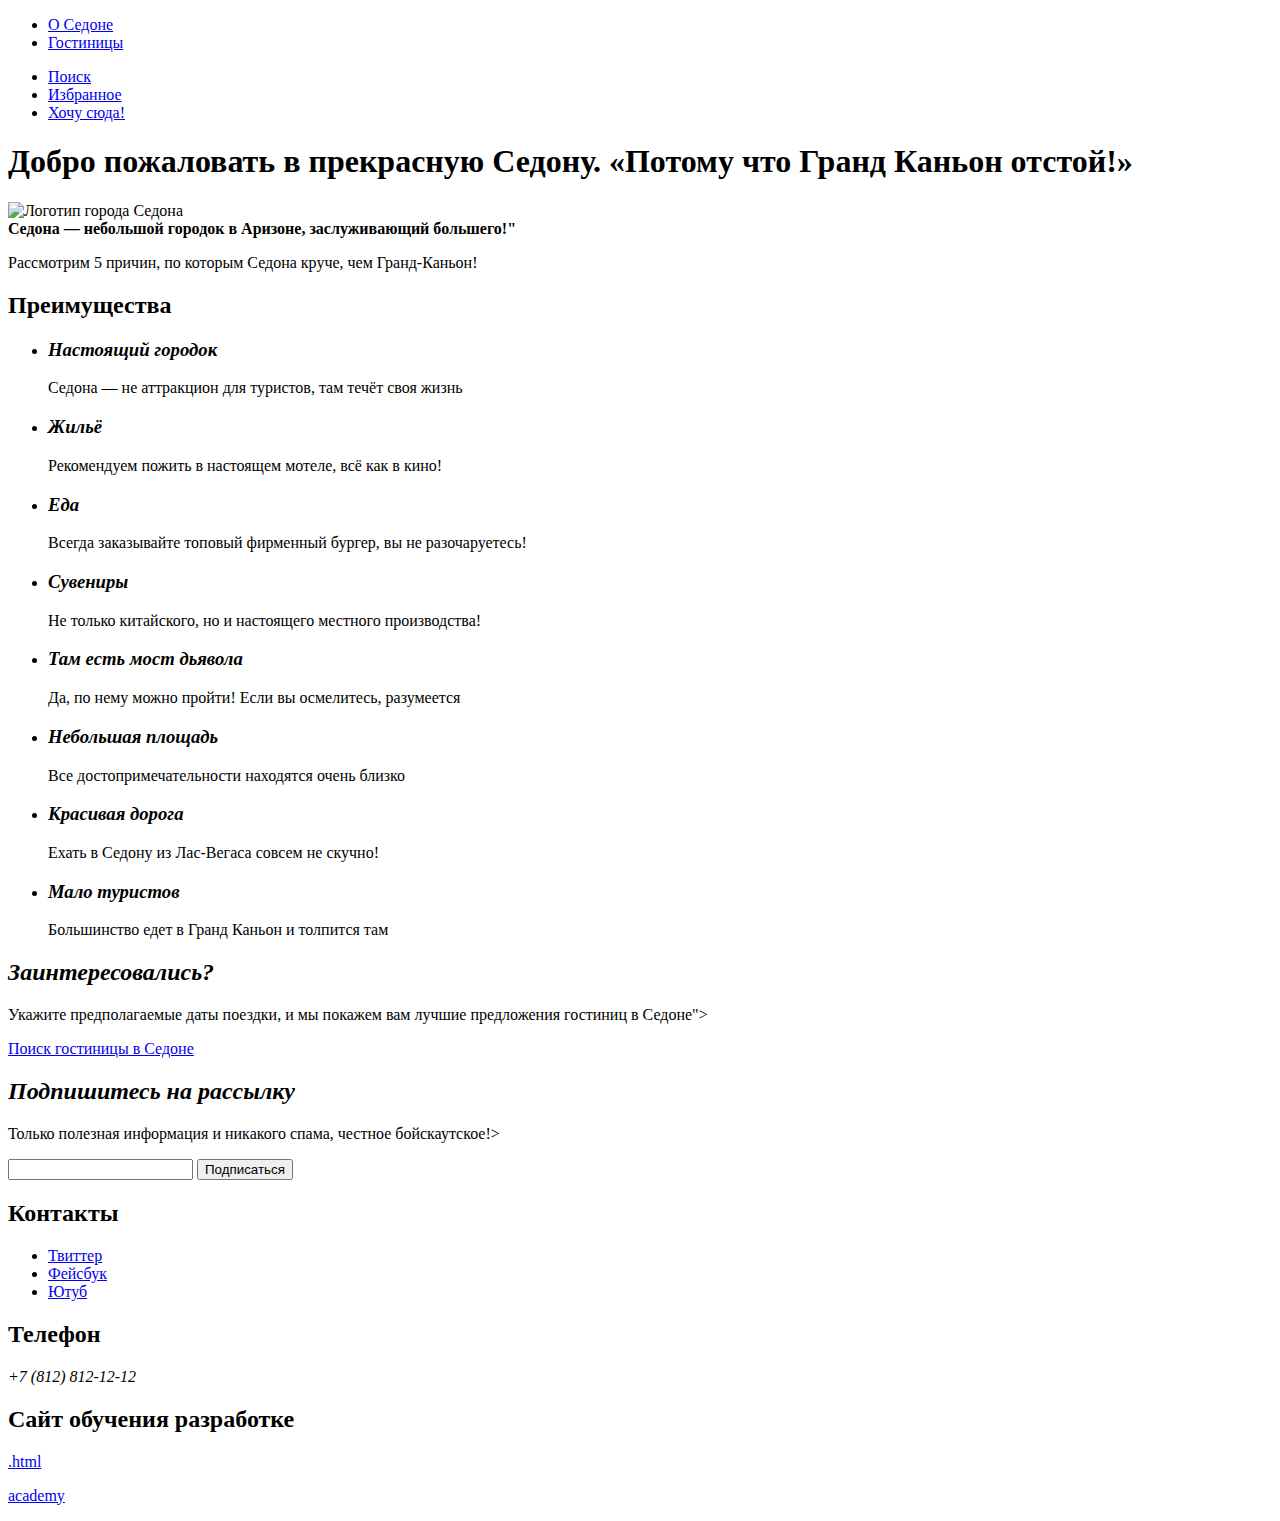
==== index.html @ 934e81ed "Написана первая страница проекта Седона" ====
<!DOCTYPE html>
<html lang="ru">
  <head>
    <meta charset="utf-8">
    <title>HTML Academy: Седона</title>
  </head>
  
  <body>
    <header class="page-header">
      <nav class="navigation">
        <ul class="navigation-list">
          <li class="navigation-item">
            <a class="navigation-link" href="about.html">О Седоне</a>
          </li>
          <li class="navigation-item">
            <a class="navigation-link" href="hotels.html">Гостиницы</a>
          </li>
        </ul>
        <ul class="navigation-user">
          <li class="navigation-item">
            <a class="navigation-link" href="#">
              <span class="visually-hidden">
                Поиск
              </span>
            </a>
          </li>
          <li class="navigation-item">
            <a class="navigation-link" href="#">
              <span class="visually-hidden">
                Избранное
              </span>
            </a>
          </li>
          <li class="navigation-item">
            <a class="navigation-link" href="#">
              <span class="visually-hidden">
                Хочу сюда!
              </span>
            </a>
          </li>
        </ul>
      </nav>      
    </header>

    <main class="main-index">
      <h1 class="visually-hidden">Добро пожаловать в прекрасную Седону. «Потому что Гранд Каньон отстой!»</h1>
      <img class="logo" src="" alt="Логотип города Седона">
        <div>
          <strong>Cедона — небольшой городок в Аризоне, заслуживающий большего!"</strong>
          <p>Рассмотрим 5 причин, по которым Седона круче, чем Гранд-Каньон!</p>
        </div>
      <section class="advantages">
        <h2 class="visually-hidden">Преимущества</h2>
        <ul class="advantages-list">
          <li class="advantages-item1">
            <h3 class="advantage-title">
              <em>Настоящий городок</em>
            </h3>
            <p class="advantage-description">Седона — не аттракцион для туристов, там течёт своя жизнь</p>
          </li>
          <li class="advantages-item1-1">
            <h3 class="advantage-title">
              <em>Жильё</em>
            </h3>
            <p class="advantage-description">Рекомендуем пожить в настоящем мотеле, всё как в кино!</p>
          </li>
          <li class="advantages-item1-2">
            <h3 class="advantage-title">
              <em>Еда</em>
            </h3>
            <p class="advantage-description">Всегда заказывайте топовый фирменный бургер, вы не разочаруетесь!</p>
          </li>
          <li class="advantages-item1-3">
            <h3 class="advantage-title">
              <em>Сувениры</em>
            </h3>
            <p class="advantage-description">Не только китайского, но и настоящего местного производства!</p>
          </li>
          <li class="advantages-item2">
            <h3 class="advantage-title">
              <em>Там есть мост дьявола</em>
            </h3>
            <p class="advantage-description">Да, по нему можно пройти! Если вы осмелитесь, разумеется</p>
          </li>
          <li class="advantages-item3">
            <h3 class="advantage-title">
              <em>Небольшая площадь</em>
            </h3>
            <p class="advantage-description">Все достопримечательности находятся очень близко</p>
          </li>
          <li class="advantages-item4">
            <h3 class="advantage-title">
              <em>Красивая дорога</em>
            </h3>
            <p class="advantage-description">Ехать в Седону из Лас-Вегаса совсем не скучно!</p>
          </li>
          <li class="advantages-item5">
            <h3 class="advantage-title">
              <em>Мало туристов</em>
            </h3>
            <p class="advantage-description">Большинство едет в Гранд Каньон и толпится там</p>
          </li>
        </ul>
      </section>
      <section class="search">
        <h2 class="search-title">
          <em>Заинтересовались?</em>
        </h2>
          <p class="search-description">Укажите предполагаемые даты поездки, и мы покажем вам лучшие предложения гостиниц в Седоне"></p>
          <a class="button button-all" href="#">Поиск гостиницы в Седоне</a>
       </section>
       <section class="mailings">
        <h2 class="mailings-title">
          <em>Подпишитесь на рассылку</em>
        </h2>
          <p class="mailings-description">Только полезная информация и никакого спама, честное бойскаутское!></p>
          <form class="subscribe" action="https://echo.htmlacademy.ru/" method="post">
            <input type="text" name="appointment-mail">
            <button class="button" type="submit">Подписаться</button>
       </section>
    </main>

    <footer class="page-footer">
        <section class="footer-contacts">
            <h2 class="visually-hidden">Контакты</h2>
            <ul class="navigation-contacts">
                <li class="navigation-twitter">
                  <a class="navigation-twitter" href="https://twitter.com/htmlacademy_ru">
                    <span class="visually-hidden">
                      Твиттер
                    </span>
                  </a>
                </li>
                <li class="navigation-facebook">
                  <a class="navigation-facebook" href="https://www.facebook.com/htmlacademy">
                    <span class="visually-hidden">
                      Фейсбук
                    </span>
                  </a>
                </li>
                <li class="navigation-youtube">
                  <a class="navigation-youtube" href="https://www.youtube.com/c/HTMLAcademyRUS">
                    <span class="visually-hidden">
                      Ютуб
                    </span>
                  </a>
          </section>
          <section class="telephone">
            <h2 class="visually-hidden">Телефон</h2>
            <p class="telephone">
                <em>+7 (812) 812-12-12</em>
            </p>
        </section>
            <section class="site">
            <h2 class="visually-hidden">Сайт обучения разработке</h2>
            <a href="https://htmlacademy.ru/">
                <p>.html</p>
                <p>academy</p>
            </a>
          </section>
    </footer>
  </body>
</html>
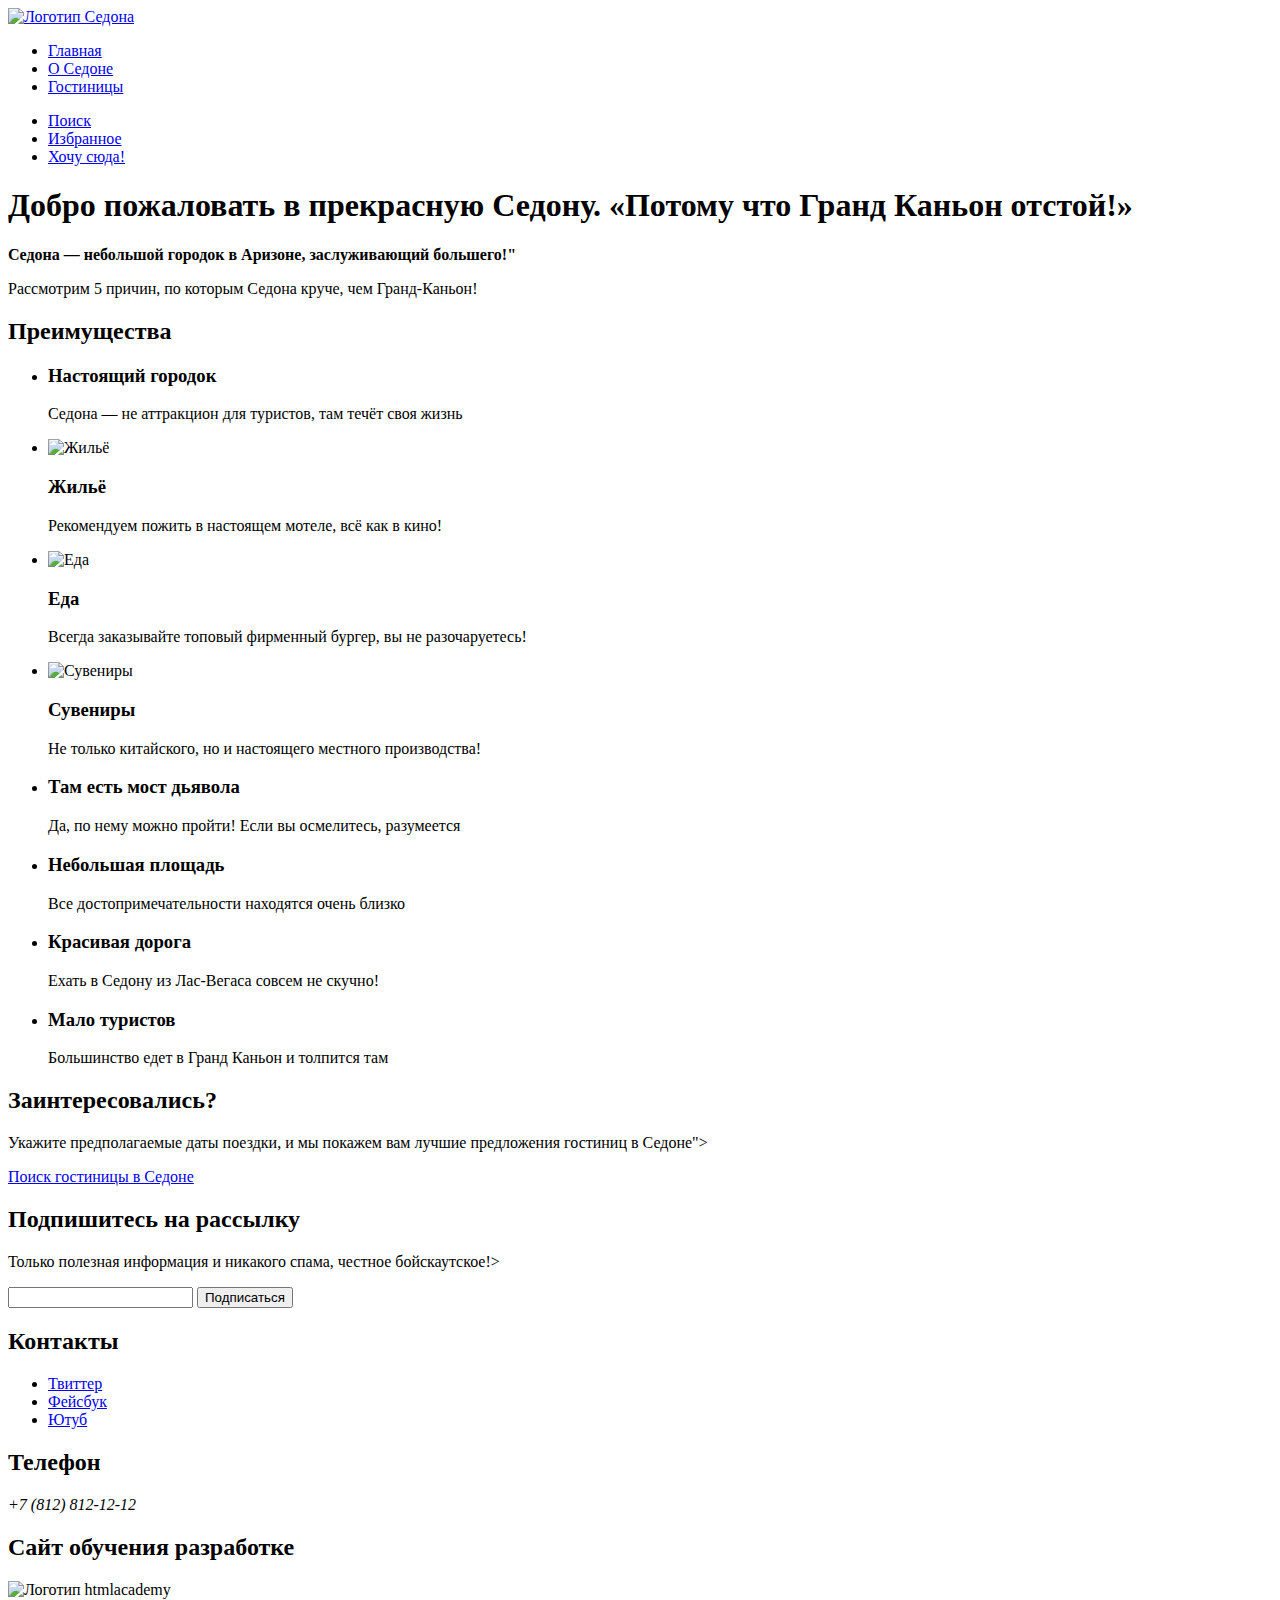
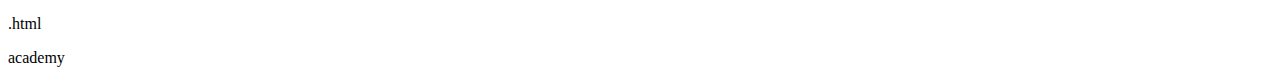
==== commit 4f89e206: "Меняет логотип" ====
--- a/index.html
+++ b/index.html
@@ -8,7 +8,13 @@
   <body>
     <header class="page-header">
       <nav class="navigation">
-        <ul class="navigation-list">
+        <a class="navigation-logo" href="index.html">
+          <img class="page-header-logo" alt="Логотип Седона" src="">
+        </a>
+          <ul class="navigation-list">
+          <li class="navigation-item">
+            <a class="navigation-link" href="main.html">Главная</a>
+          </li>
           <li class="navigation-item">
             <a class="navigation-link" href="about.html">О Седоне</a>
           </li>
@@ -44,7 +50,6 @@
 
     <main class="main-index">
       <h1 class="visually-hidden">Добро пожаловать в прекрасную Седону. «Потому что Гранд Каньон отстой!»</h1>
-      <img class="logo" src="" alt="Логотип города Седона">
         <div>
           <strong>Cедона — небольшой городок в Аризоне, заслуживающий большего!"</strong>
           <p>Рассмотрим 5 причин, по которым Седона круче, чем Гранд-Каньон!</p>
@@ -53,66 +58,49 @@
         <h2 class="visually-hidden">Преимущества</h2>
         <ul class="advantages-list">
           <li class="advantages-item1">
-            <h3 class="advantage-title">
-              <em>Настоящий городок</em>
-            </h3>
+            <h3 class="advantage-title">Настоящий городок</h3>
             <p class="advantage-description">Седона — не аттракцион для туристов, там течёт своя жизнь</p>
           </li>
           <li class="advantages-item1-1">
-            <h3 class="advantage-title">
-              <em>Жильё</em>
-            </h3>
+            <img class="housing" src="#" alt="Жильё">
+            <h3 class="advantage-title">Жильё</h3>
             <p class="advantage-description">Рекомендуем пожить в настоящем мотеле, всё как в кино!</p>
           </li>
           <li class="advantages-item1-2">
-            <h3 class="advantage-title">
-              <em>Еда</em>
-            </h3>
+            <img class="food" src="#" alt="Еда">
+            <h3 class="advantage-title">Еда</h3>
             <p class="advantage-description">Всегда заказывайте топовый фирменный бургер, вы не разочаруетесь!</p>
           </li>
           <li class="advantages-item1-3">
-            <h3 class="advantage-title">
-              <em>Сувениры</em>
-            </h3>
+            <img class="souvenirs" src="#" alt="Сувениры">
+            <h3 class="advantage-title">Сувениры</h3>
             <p class="advantage-description">Не только китайского, но и настоящего местного производства!</p>
           </li>
           <li class="advantages-item2">
-            <h3 class="advantage-title">
-              <em>Там есть мост дьявола</em>
-            </h3>
+            <h3 class="advantage-title">Там есть мост дьявола</h3>
             <p class="advantage-description">Да, по нему можно пройти! Если вы осмелитесь, разумеется</p>
           </li>
           <li class="advantages-item3">
-            <h3 class="advantage-title">
-              <em>Небольшая площадь</em>
-            </h3>
+            <h3 class="advantage-title">Небольшая площадь</h3>
             <p class="advantage-description">Все достопримечательности находятся очень близко</p>
           </li>
           <li class="advantages-item4">
-            <h3 class="advantage-title">
-              <em>Красивая дорога</em>
-            </h3>
+            <h3 class="advantage-title">Красивая дорога</h3>
             <p class="advantage-description">Ехать в Седону из Лас-Вегаса совсем не скучно!</p>
           </li>
           <li class="advantages-item5">
-            <h3 class="advantage-title">
-              <em>Мало туристов</em>
-            </h3>
+            <h3 class="advantage-title">Мало туристов</h3>
             <p class="advantage-description">Большинство едет в Гранд Каньон и толпится там</p>
           </li>
         </ul>
       </section>
       <section class="search">
-        <h2 class="search-title">
-          <em>Заинтересовались?</em>
-        </h2>
+        <h2 class="search-title">Заинтересовались?</h2>
           <p class="search-description">Укажите предполагаемые даты поездки, и мы покажем вам лучшие предложения гостиниц в Седоне"></p>
           <a class="button button-all" href="#">Поиск гостиницы в Седоне</a>
        </section>
        <section class="mailings">
-        <h2 class="mailings-title">
-          <em>Подпишитесь на рассылку</em>
-        </h2>
+        <h2 class="mailings-title">Подпишитесь на рассылку</h2>
           <p class="mailings-description">Только полезная информация и никакого спама, честное бойскаутское!></p>
           <form class="subscribe" action="https://echo.htmlacademy.ru/" method="post">
             <input type="text" name="appointment-mail">
@@ -153,7 +141,7 @@
         </section>
             <section class="site">
             <h2 class="visually-hidden">Сайт обучения разработке</h2>
-            <a href="https://htmlacademy.ru/">
+            <img class="logo" src="#" alt="Логотип htmlacademy">
                 <p>.html</p>
                 <p>academy</p>
             </a>
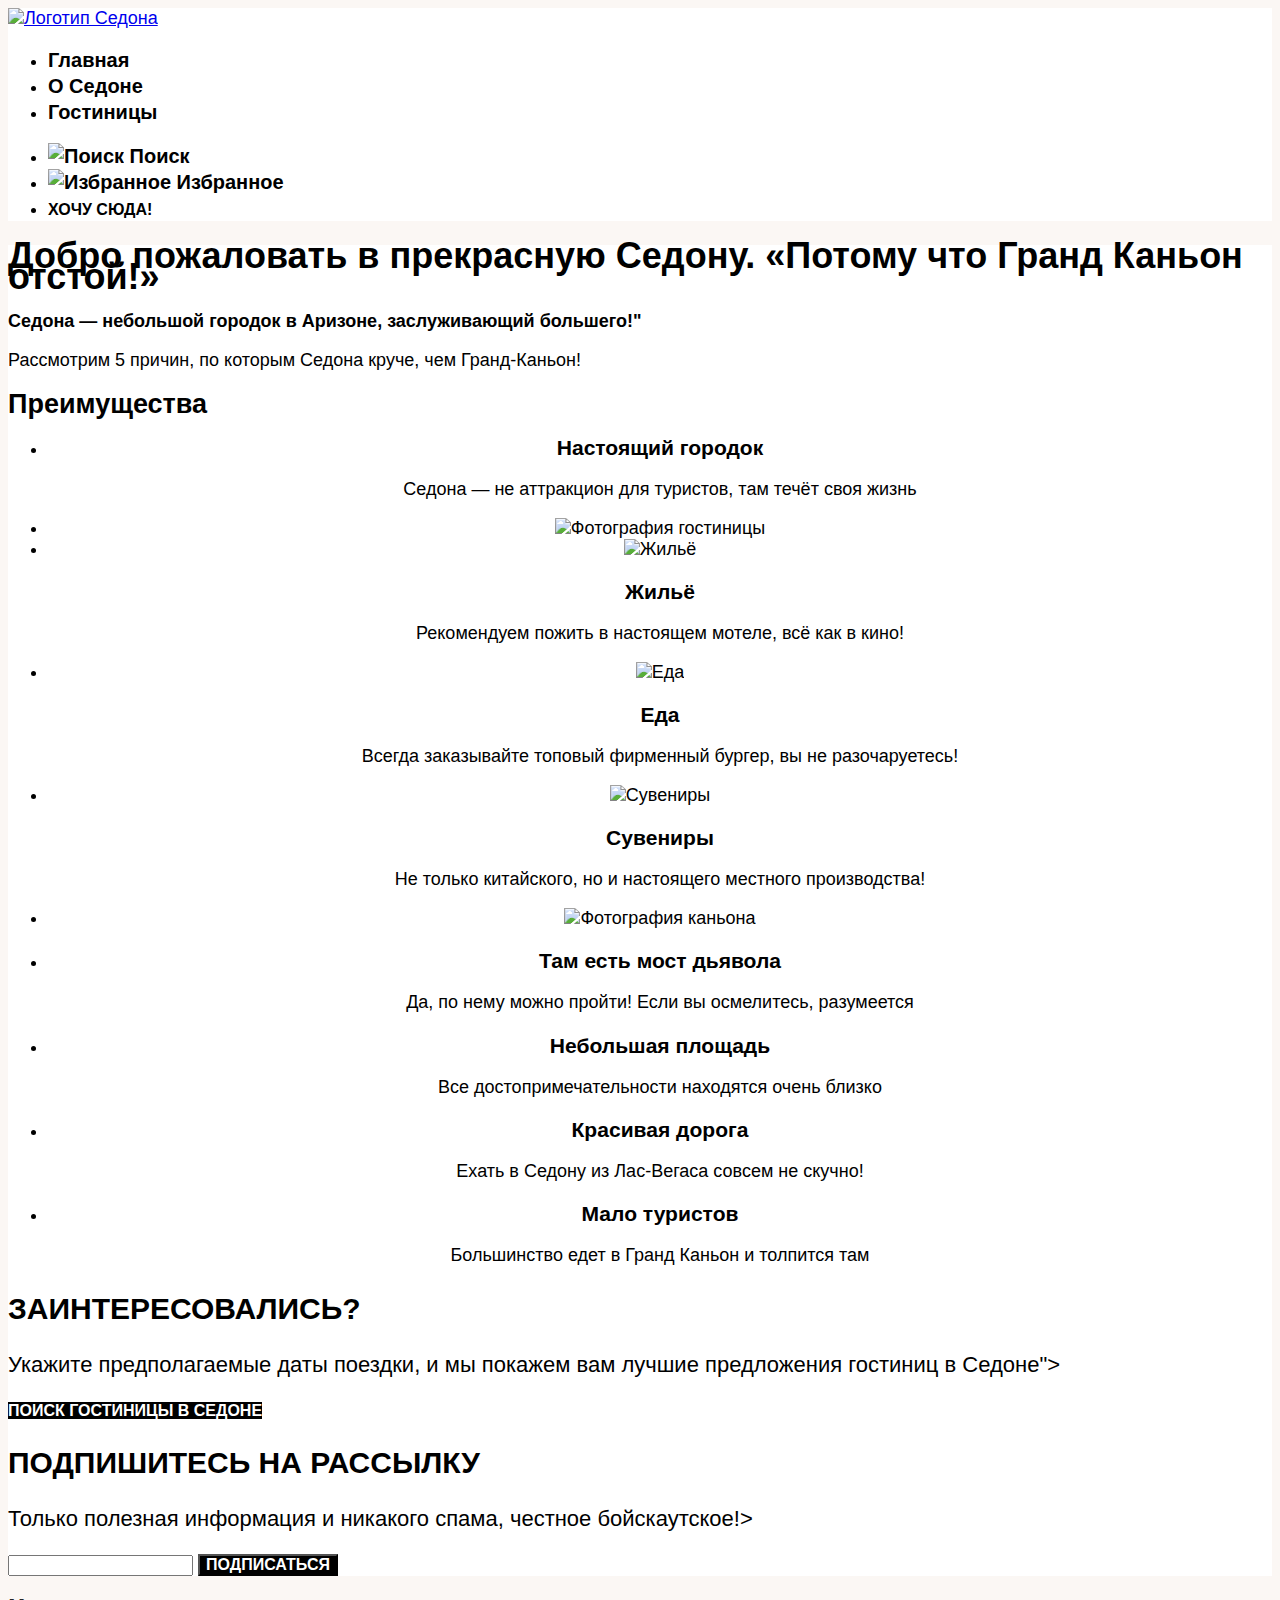
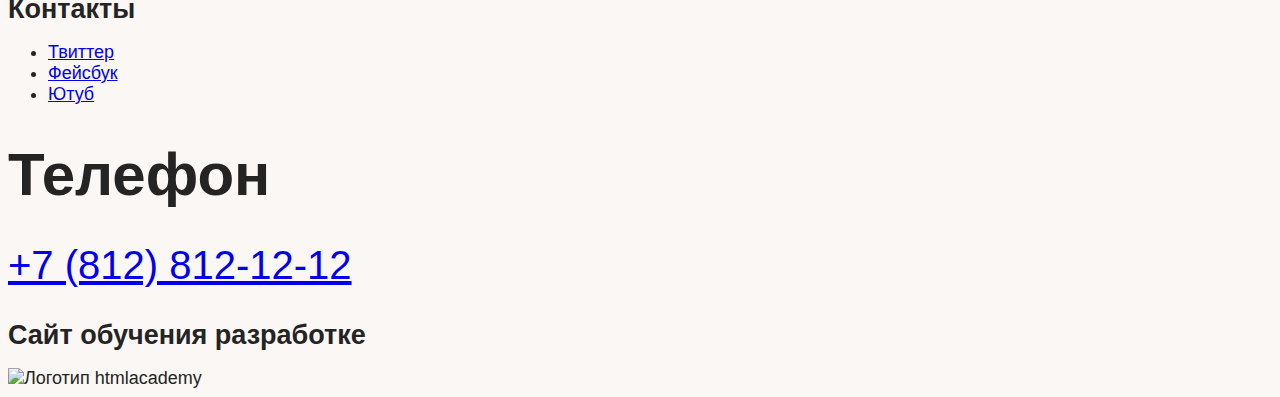
==== commit 3f035374: "Revert "Создает сетки страниц и крупных блоков на флексах"" ====
--- a/index.html
+++ b/index.html
@@ -3,17 +3,18 @@
   <head>
     <meta charset="utf-8">
     <title>HTML Academy: Седона</title>
+    <link rel="stylesheet" href="styles/styles.css">
   </head>
   
   <body>
     <header class="page-header">
       <nav class="navigation">
         <a class="navigation-logo" href="index.html">
-          <img class="page-header-logo" alt="Логотип Седона" src="">
+          <img class="page-header-logo" src="images/logo.png" width="139" height="70" alt="Логотип Седона">
         </a>
           <ul class="navigation-list">
           <li class="navigation-item">
-            <a class="navigation-link" href="main.html">Главная</a>
+            <a class="navigation-link" href="index.html">Главная</a>
           </li>
           <li class="navigation-item">
             <a class="navigation-link" href="about.html">О Седоне</a>
@@ -25,21 +26,23 @@
         <ul class="navigation-user">
           <li class="navigation-item">
             <a class="navigation-link" href="#">
-              <span class="visually-hidden">
-                Поиск
-              </span>
+              <img class="navigation-search" src="images/search.png" width="42" height="66" alt="Поиск">
+                <span class="visually-hidden">
+                  Поиск
+                </span>
             </a>
           </li>
           <li class="navigation-item">
             <a class="navigation-link" href="#">
-              <span class="visually-hidden">
-                Избранное
-              </span>
+              <img class="navigation-favorite" src="images/favorite.png" width="42" height="66" alt="Избранное">
+                <span class="visually-hidden">
+                  Избранное
+                </span>
             </a>
           </li>
           <li class="navigation-item">
             <a class="navigation-link" href="#">
-              <span class="visually-hidden">
+              <span class="hotels-choice">
                 Хочу сюда!
               </span>
             </a>
@@ -61,20 +64,26 @@
             <h3 class="advantage-title">Настоящий городок</h3>
             <p class="advantage-description">Седона — не аттракцион для туристов, там течёт своя жизнь</p>
           </li>
+          <li>
+            <img class="advantage-photo-1" src="images/photo-1.jpg" width="800" height="384" alt="Фотография гостиницы">
+          </li>
           <li class="advantages-item1-1">
-            <img class="housing" src="#" alt="Жильё">
+            <img class="housing" src="images/icon-1.png" width="75" height="72" alt="Жильё">
             <h3 class="advantage-title">Жильё</h3>
             <p class="advantage-description">Рекомендуем пожить в настоящем мотеле, всё как в кино!</p>
           </li>
           <li class="advantages-item1-2">
-            <img class="food" src="#" alt="Еда">
+            <img class="food" src="images/icon-2.png" width="74" height="70" alt="Еда">
             <h3 class="advantage-title">Еда</h3>
             <p class="advantage-description">Всегда заказывайте топовый фирменный бургер, вы не разочаруетесь!</p>
           </li>
           <li class="advantages-item1-3">
-            <img class="souvenirs" src="#" alt="Сувениры">
+            <img class="souvenirs" src="images/icon-3.png" width="64" height="76" alt="Сувениры">
             <h3 class="advantage-title">Сувениры</h3>
             <p class="advantage-description">Не только китайского, но и настоящего местного производства!</p>
+          </li>
+          <li>
+            <img class="advantage-photo-2" src="images/photo-2.jpg" width="800" height="384" alt="Фотография каньона">
           </li>
           <li class="advantages-item2">
             <h3 class="advantage-title">Там есть мост дьявола</h3>
@@ -132,20 +141,17 @@
                       Ютуб
                     </span>
                   </a>
-          </section>
-          <section class="telephone">
-            <h2 class="visually-hidden">Телефон</h2>
-            <p class="telephone">
-                <em>+7 (812) 812-12-12</em>
-            </p>
         </section>
-            <section class="site">
-            <h2 class="visually-hidden">Сайт обучения разработке</h2>
-            <img class="logo" src="#" alt="Логотип htmlacademy">
-                <p>.html</p>
-                <p>academy</p>
-            </a>
-          </section>
+        <section class="telephone">
+          <h2 class="visually-hidden">Телефон</h2>
+          <p class="telephone">
+            <a href="tel:+78128121212">+7 (812) 812-12-12</a>
+          </p>
+        </section>
+        <section class="site">
+          <h2 class="visually-hidden">Сайт обучения разработке</h2>
+            <img class="logo" src="images/logo_htmlacademy.png" alt="Логотип htmlacademy">
+        </section>
     </footer>
   </body>
 </html>
--- a/styles/styles.css
+++ b/styles/styles.css
@@ -0,0 +1,125 @@
+@font-face {
+    font-family: "PT Sans";
+    font-style: normal;
+    font-weight: 400;
+    src: url("fonts/pt-sans-regular.woff2") format("woff2");
+    font-display: swap;
+  }
+  
+@font-face {
+    font-family: "PT Sans";
+    font-style: normal;
+    font-weight: 700;
+    src: url("fonts/pt-sans-bold.woff2") format("woff2");
+    font-display: swap;
+  }
+
+  body {
+    font-family: "PT Sans", sans-serif;
+    font-size: 18px;
+    line-height: 21px;
+    color: #242424;
+    background-color: #fbf7f4;
+  }
+
+  .button {
+    font-family: inherit;
+    font-size: 16px;
+    line-height: 16px;
+    font-weight: 700;
+    text-align: center;
+    color: #ffffff;
+    background-color: #000000;
+    text-decoration: none;
+    text-transform: uppercase;
+  }
+  
+/* header */
+
+.hotels-choice {
+  font-size: 16px;
+  line-height: 16px;
+  font-weight: 700;
+  text-align: center;
+  text-transform: uppercase;
+}
+
+/* Pages */
+
+.page-header {
+    color: #000000;
+    background: #ffffff;
+  }
+
+.navigation-link {
+    font-size: 20px;
+    line-height: 26px;
+    font-weight: 700;
+    color: inherit;
+    text-align: center;
+    text-decoration: none;
+    text-transform: capitalize;
+  }
+
+  .main-index {
+    color: #000000;
+    background: #ffffff;
+    background-image: url("images/index-background.jpg");
+    background-size: 100% auto;
+    background-repeat: no-repeat;
+  }
+
+  .inner-header-title {
+    color: #000000;
+    text-decoration: none;
+  }
+
+/* List */
+.advantages-list {
+  text-align: center;
+}
+
+.hotels-list {
+  color: #000000;
+  text-decoration: none;
+}
+
+/* Item */
+.advantages-item1, .advantages-item1-1, .advantages-item1-3, .advantages-item2, .advantages-item3, .advantages-item4, .advantages-item5 {
+  background-color: 83B3D3;
+}
+
+/* Title */
+.advantages-title {
+  font-size: 24px;
+  line-height: 28px;
+  text-transform: uppercase;
+}
+
+.search-title, .mailings-title {
+  font-size: 30px;
+  line-height: 36px;
+  text-transform: uppercase;
+}
+
+/* Description */
+.advantage-description {
+  font-size: 18px;
+  line-height: 21px;
+}
+
+.search-description, .mailings-description {
+  font-size: 22px;
+  line-height: 26px;
+}
+
+/* Footer */
+.telephone {
+  font-size: 40px;
+  line-height: 40px;
+  text-decoration: none;
+}
+
+.footer-contacts {
+  text-decoration: none;
+}
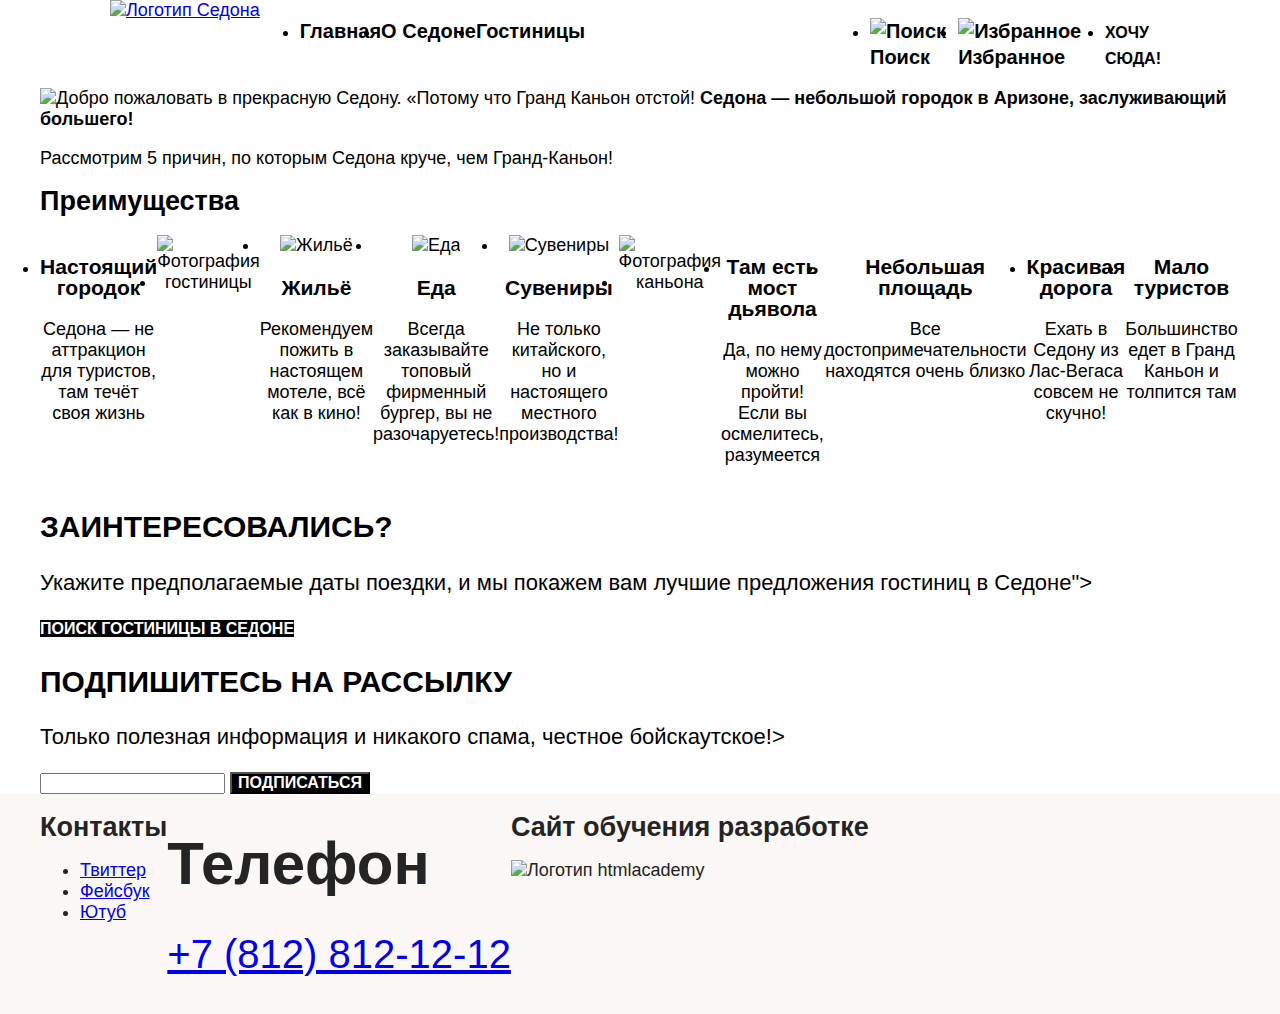
==== commit 8f70771c: "Сетка страниц и крупных блоков на флексах" ====
--- a/index.html
+++ b/index.html
@@ -4,6 +4,8 @@
     <meta charset="utf-8">
     <title>HTML Academy: Седона</title>
     <link rel="stylesheet" href="styles/styles.css">
+    <link rel="stylesheet" href="styles/outline.css">
+    <link rel="stylesheet" href="styles/outline-settings.css">
   </head>
   
   <body>
@@ -51,73 +53,75 @@
       </nav>      
     </header>
 
-    <main class="main-index">
-      <h1 class="visually-hidden">Добро пожаловать в прекрасную Седону. «Потому что Гранд Каньон отстой!»</h1>
-        <div>
-          <strong>Cедона — небольшой городок в Аризоне, заслуживающий большего!"</strong>
+    <main class="main-container main-index">
+      <div class="page-container">
+        <img src="images/index-background.jpg" width="1200" height="485" alt="Добро пожаловать в прекрасную Седону. «Потому что Гранд Каньон отстой!">
+          <strong>Cедона — небольшой городок в Аризоне, заслуживающий большего!</strong>
           <p>Рассмотрим 5 причин, по которым Седона круче, чем Гранд-Каньон!</p>
-        </div>
-      <section class="advantages">
-        <h2 class="visually-hidden">Преимущества</h2>
-        <ul class="advantages-list">
-          <li class="advantages-item1">
-            <h3 class="advantage-title">Настоящий городок</h3>
-            <p class="advantage-description">Седона — не аттракцион для туристов, там течёт своя жизнь</p>
-          </li>
-          <li>
-            <img class="advantage-photo-1" src="images/photo-1.jpg" width="800" height="384" alt="Фотография гостиницы">
-          </li>
-          <li class="advantages-item1-1">
-            <img class="housing" src="images/icon-1.png" width="75" height="72" alt="Жильё">
-            <h3 class="advantage-title">Жильё</h3>
-            <p class="advantage-description">Рекомендуем пожить в настоящем мотеле, всё как в кино!</p>
-          </li>
-          <li class="advantages-item1-2">
-            <img class="food" src="images/icon-2.png" width="74" height="70" alt="Еда">
-            <h3 class="advantage-title">Еда</h3>
-            <p class="advantage-description">Всегда заказывайте топовый фирменный бургер, вы не разочаруетесь!</p>
-          </li>
-          <li class="advantages-item1-3">
-            <img class="souvenirs" src="images/icon-3.png" width="64" height="76" alt="Сувениры">
-            <h3 class="advantage-title">Сувениры</h3>
-            <p class="advantage-description">Не только китайского, но и настоящего местного производства!</p>
-          </li>
-          <li>
-            <img class="advantage-photo-2" src="images/photo-2.jpg" width="800" height="384" alt="Фотография каньона">
-          </li>
-          <li class="advantages-item2">
-            <h3 class="advantage-title">Там есть мост дьявола</h3>
-            <p class="advantage-description">Да, по нему можно пройти! Если вы осмелитесь, разумеется</p>
-          </li>
-          <li class="advantages-item3">
-            <h3 class="advantage-title">Небольшая площадь</h3>
-            <p class="advantage-description">Все достопримечательности находятся очень близко</p>
-          </li>
-          <li class="advantages-item4">
-            <h3 class="advantage-title">Красивая дорога</h3>
-            <p class="advantage-description">Ехать в Седону из Лас-Вегаса совсем не скучно!</p>
-          </li>
-          <li class="advantages-item5">
-            <h3 class="advantage-title">Мало туристов</h3>
-            <p class="advantage-description">Большинство едет в Гранд Каньон и толпится там</p>
-          </li>
-        </ul>
-      </section>
-      <section class="search">
-        <h2 class="search-title">Заинтересовались?</h2>
-          <p class="search-description">Укажите предполагаемые даты поездки, и мы покажем вам лучшие предложения гостиниц в Седоне"></p>
-          <a class="button button-all" href="#">Поиск гостиницы в Седоне</a>
-       </section>
-       <section class="mailings">
-        <h2 class="mailings-title">Подпишитесь на рассылку</h2>
-          <p class="mailings-description">Только полезная информация и никакого спама, честное бойскаутское!></p>
-          <form class="subscribe" action="https://echo.htmlacademy.ru/" method="post">
-            <input type="text" name="appointment-mail">
-            <button class="button" type="submit">Подписаться</button>
-       </section>
+        
+        <section class="advantages">
+          <h2 class="visually-hidden">Преимущества</h2>
+          <ul class="advantages-list">
+            <li class="advantages-item1">
+              <h3 class="advantage-title">Настоящий городок</h3>
+              <p class="advantage-description">Седона — не аттракцион для туристов, там течёт своя жизнь</p>
+            </li>
+            <li>
+              <img class="advantage-photo-1" src="images/photo-1.jpg" width="800" height="384" alt="Фотография гостиницы">
+            </li>
+            <li class="advantages-item1-1">
+              <img class="housing" src="images/icon-1.png" width="75" height="72" alt="Жильё">
+              <h3 class="advantage-title">Жильё</h3>
+              <p class="advantage-description">Рекомендуем пожить в настоящем мотеле, всё как в кино!</p>
+            </li>
+            <li class="advantages-item1-2">
+              <img class="food" src="images/icon-2.png" width="74" height="70" alt="Еда">
+              <h3 class="advantage-title">Еда</h3>
+              <p class="advantage-description">Всегда заказывайте топовый фирменный бургер, вы не разочаруетесь!</p>
+            </li>
+            <li class="advantages-item1-3">
+              <img class="souvenirs" src="images/icon-3.png" width="64" height="76" alt="Сувениры">
+              <h3 class="advantage-title">Сувениры</h3>
+              <p class="advantage-description">Не только китайского, но и настоящего местного производства!</p>
+            </li>
+            <li>
+              <img class="advantage-photo-2" src="images/photo-2.jpg" width="800" height="384" alt="Фотография каньона">
+            </li>
+            <li class="advantages-item2">
+              <h3 class="advantage-title">Там есть мост дьявола</h3>
+              <p class="advantage-description">Да, по нему можно пройти! Если вы осмелитесь, разумеется</p>
+            </li>
+            <li class="advantages-item3">
+              <h3 class="advantage-title">Небольшая площадь</h3>
+              <p class="advantage-description">Все достопримечательности находятся очень близко</p>
+            </li>
+            <li class="advantages-item4">
+              <h3 class="advantage-title">Красивая дорога</h3>
+              <p class="advantage-description">Ехать в Седону из Лас-Вегаса совсем не скучно!</p>
+            </li>
+            <li class="advantages-item5">
+              <h3 class="advantage-title">Мало туристов</h3>
+              <p class="advantage-description">Большинство едет в Гранд Каньон и толпится там</p>
+            </li>
+          </ul>
+        </section>
+        <section class="search">
+          <h2 class="search-title">Заинтересовались?</h2>
+            <p class="search-description">Укажите предполагаемые даты поездки, и мы покажем вам лучшие предложения гостиниц в Седоне"></p>
+            <a class="button button-all" href="#">Поиск гостиницы в Седоне</a>
+        </section>
+        <section class="mailings">
+          <h2 class="mailings-title">Подпишитесь на рассылку</h2>
+            <p class="mailings-description">Только полезная информация и никакого спама, честное бойскаутское!></p>
+            <form class="subscribe" action="https://echo.htmlacademy.ru/" method="post">
+              <input type="text" name="appointment-mail">
+              <button class="button" type="submit">Подписаться</button>
+        </section>
+      </div>
     </main>
 
     <footer class="page-footer">
+      <div class="page-footer-container">
         <section class="footer-contacts">
             <h2 class="visually-hidden">Контакты</h2>
             <ul class="navigation-contacts">
@@ -152,6 +156,7 @@
           <h2 class="visually-hidden">Сайт обучения разработке</h2>
             <img class="logo" src="images/logo_htmlacademy.png" alt="Логотип htmlacademy">
         </section>
+      </div>
     </footer>
   </body>
 </html>
--- a/styles/styles.css
+++ b/styles/styles.css
@@ -14,15 +14,23 @@
     font-display: swap;
   }
 
-  body {
+html {
+  height: 100%;
+}
+
+body {
+    margin: 0;
+    display: flex;
+    flex-direction: column;
+    min-height: 100%;
     font-family: "PT Sans", sans-serif;
     font-size: 18px;
     line-height: 21px;
     color: #242424;
     background-color: #fbf7f4;
-  }
-
-  .button {
+}
+
+.button {
     font-family: inherit;
     font-size: 16px;
     line-height: 16px;
@@ -32,7 +40,7 @@
     background-color: #000000;
     text-decoration: none;
     text-transform: uppercase;
-  }
+}
   
 /* header */
 
@@ -50,6 +58,26 @@
     color: #000000;
     background: #ffffff;
   }
+
+.navigation {
+  display: flex;
+  width: 1060px;
+  margin: 0 auto;
+  padding: 0;
+}
+
+.navigation-list {
+  display: flex;
+  flex-direction: row;
+  width: 345px;
+}
+
+.navigation-user {
+  display: flex;
+  flex-direction: row;
+  max-width: 300px;
+  margin-left: auto;
+}
 
 .navigation-link {
     font-size: 20px;
@@ -61,22 +89,41 @@
     text-transform: capitalize;
   }
 
-  .main-index {
+.page-container, .page-footer {
+    width: 1200px;
+    margin: 0 auto;
+}
+
+.main-container {
+    flex-grow: 1;
+}
+
+.main-index {
     color: #000000;
     background: #ffffff;
     background-image: url("images/index-background.jpg");
     background-size: 100% auto;
     background-repeat: no-repeat;
-  }
-
-  .inner-header-title {
+}
+
+.inner-header-title {
     color: #000000;
     text-decoration: none;
-  }
+}
+
+.advantages {
+  max-width: 1200;
+
+}
 
 /* List */
 .advantages-list {
+  display: flex;
+  justify-content: space-between;
   text-align: center;
+  width: 400px;
+  margin: 0;
+  padding: 0;
 }
 
 .hotels-list {
@@ -84,9 +131,32 @@
   text-decoration: none;
 }
 
+.hotel-display-list {
+  display: flex;
+  justify-content: space-between;
+  text-align: center;
+  width: 400px;
+  margin: 0;
+  padding: 0;
+}
+
 /* Item */
+
+.advantages-item {
+  width: 400px;
+}
+
 .advantages-item1, .advantages-item1-1, .advantages-item1-3, .advantages-item2, .advantages-item3, .advantages-item4, .advantages-item5 {
   background-color: 83B3D3;
+}
+
+.catalog-filter-group {
+  display: flex;
+}
+
+.catalog-filter-title {
+  width: 300px;
+
 }
 
 /* Title */
@@ -114,6 +184,13 @@
 }
 
 /* Footer */
+
+.page-footer-container {
+  display: flex;
+  flex-direction: row;
+  margin: 0 auto;
+}
+
 .telephone {
   font-size: 40px;
   line-height: 40px;
